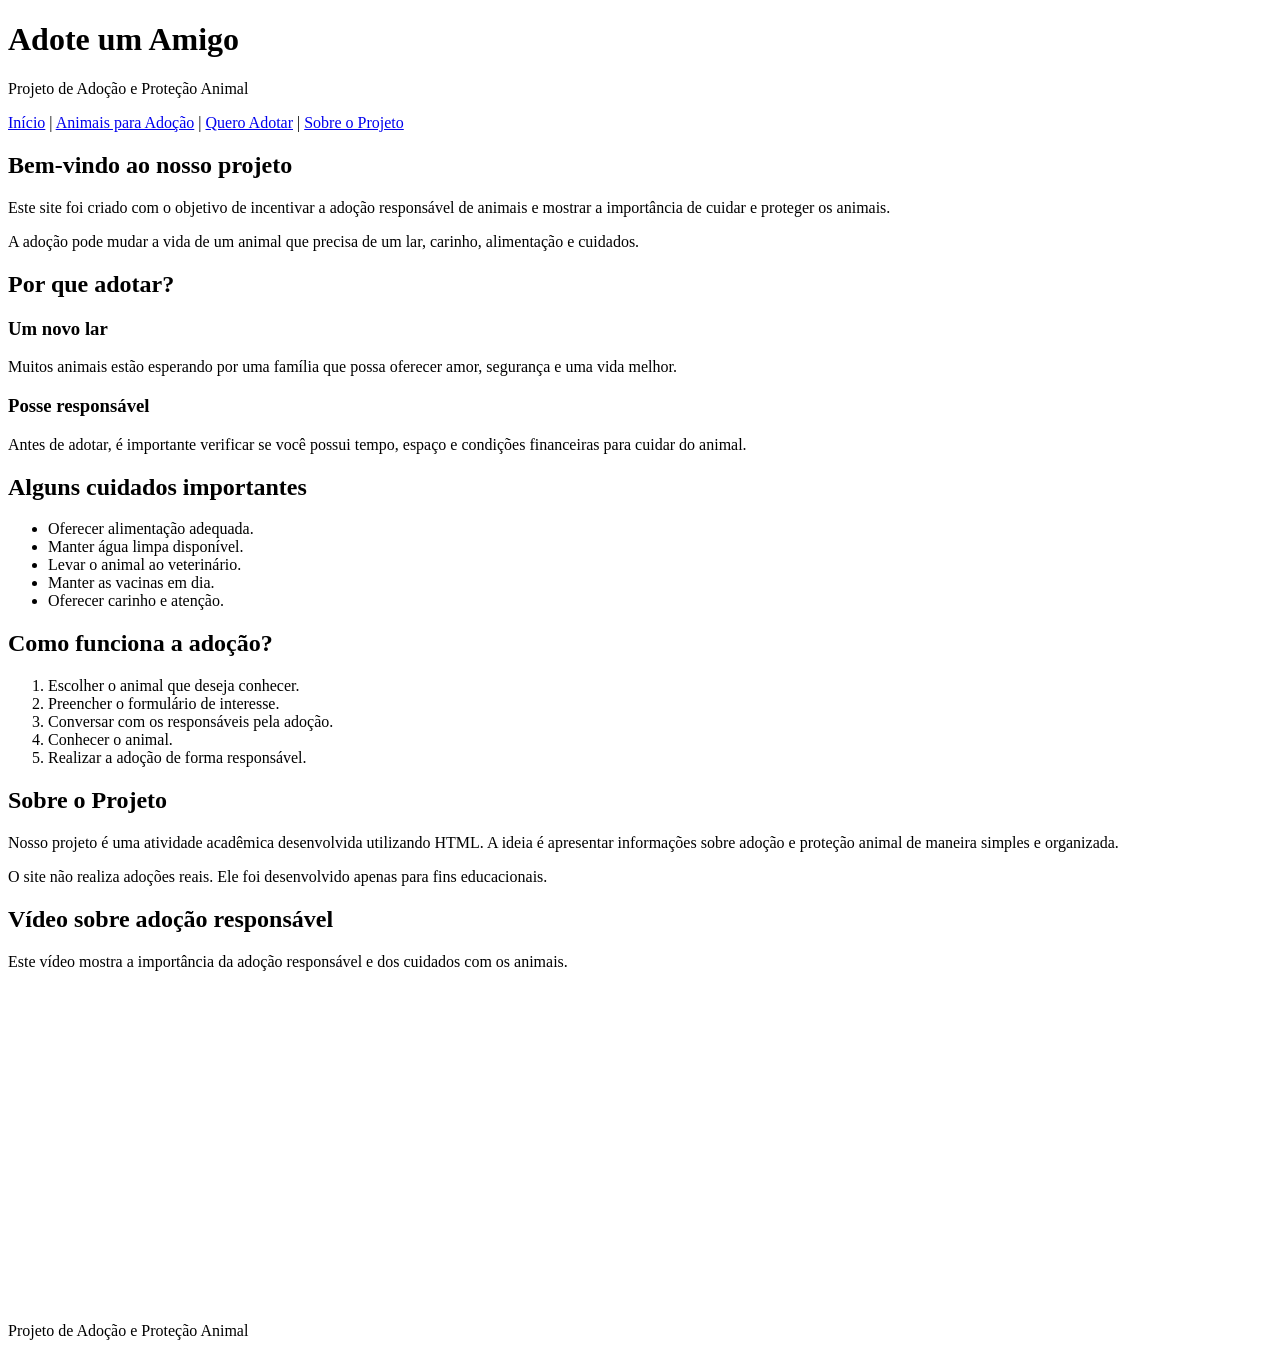
==== index.html @ 7c1b3879 "Add files via upload" ====
<!DOCTYPE html>
<html lang="pt-br">

<head>
    <meta charset="UTF-8">
    <meta name="viewport" content="width=device-width, initial-scale=1.0">
    <title>Adote um Amigo</title>
</head>

<body>

    <header>
        <h1>Adote um Amigo</h1>
        <p>Projeto de Adoção e Proteção Animal</p>
    </header>

    <nav>
        <a href="index.html">Início</a> |
        <a href="animais.html">Animais para Adoção</a> |
        <a href="adocao.html">Quero Adotar</a> |
        <a href="#sobre">Sobre o Projeto</a>
    </nav>

    <main>

        <section>
            <h2>Bem-vindo ao nosso projeto</h2>

            <p>
                Este site foi criado com o objetivo de incentivar a adoção
                responsável de animais e mostrar a importância de cuidar e
                proteger os animais.
            </p>

            <p>
                A adoção pode mudar a vida de um animal que precisa de um lar,
                carinho, alimentação e cuidados.
            </p>
        </section>

        <section>
            <h2>Por que adotar?</h2>

            <article>
                <h3>Um novo lar</h3>

                <p>
                    Muitos animais estão esperando por uma família que possa
                    oferecer amor, segurança e uma vida melhor.
                </p>
            </article>

            <article>
                <h3>Posse responsável</h3>

                <p>
                    Antes de adotar, é importante verificar se você possui
                    tempo, espaço e condições financeiras para cuidar do animal.
                </p>
            </article>
        </section>

        <section>
            <h2>Alguns cuidados importantes</h2>

            <ul>
                <li>Oferecer alimentação adequada.</li>
                <li>Manter água limpa disponível.</li>
                <li>Levar o animal ao veterinário.</li>
                <li>Manter as vacinas em dia.</li>
                <li>Oferecer carinho e atenção.</li>
            </ul>
        </section>

        <section>
            <h2>Como funciona a adoção?</h2>

            <ol>
                <li>Escolher o animal que deseja conhecer.</li>
                <li>Preencher o formulário de interesse.</li>
                <li>Conversar com os responsáveis pela adoção.</li>
                <li>Conhecer o animal.</li>
                <li>Realizar a adoção de forma responsável.</li>
            </ol>
        </section>

        <section id="sobre">
            <h2>Sobre o Projeto</h2>

            <div>
                <p>
                    Nosso projeto é uma atividade acadêmica desenvolvida
                    utilizando HTML. A ideia é apresentar informações sobre
                    adoção e proteção animal de maneira simples e organizada.
                </p>

                <p>
                    O site não realiza adoções reais. Ele foi desenvolvido
                    apenas para fins educacionais.
                </p>
            </div>
        </section>

        <section>
    <h2>Vídeo sobre adoção responsável</h2>

    <p>
        Este vídeo mostra a importância da adoção responsável
        e dos cuidados com os animais.
    </p>

    <iframe
        width="560"
        height="315"
        src="https://www.youtube.com/embed/ssYFT2IC8kI"
        title="Vídeo sobre adoção responsável"
        frameborder="0"
        allow="accelerometer; autoplay; clipboard-write; encrypted-media; gyroscope; picture-in-picture; web-share"
        referrerpolicy="strict-origin-when-cross-origin"
        allowfullscreen>
    </iframe>
</section>

    </main>

    <footer>
        <p>Projeto de Adoção e Proteção Animal</p>
    </footer>

</body>

</html>
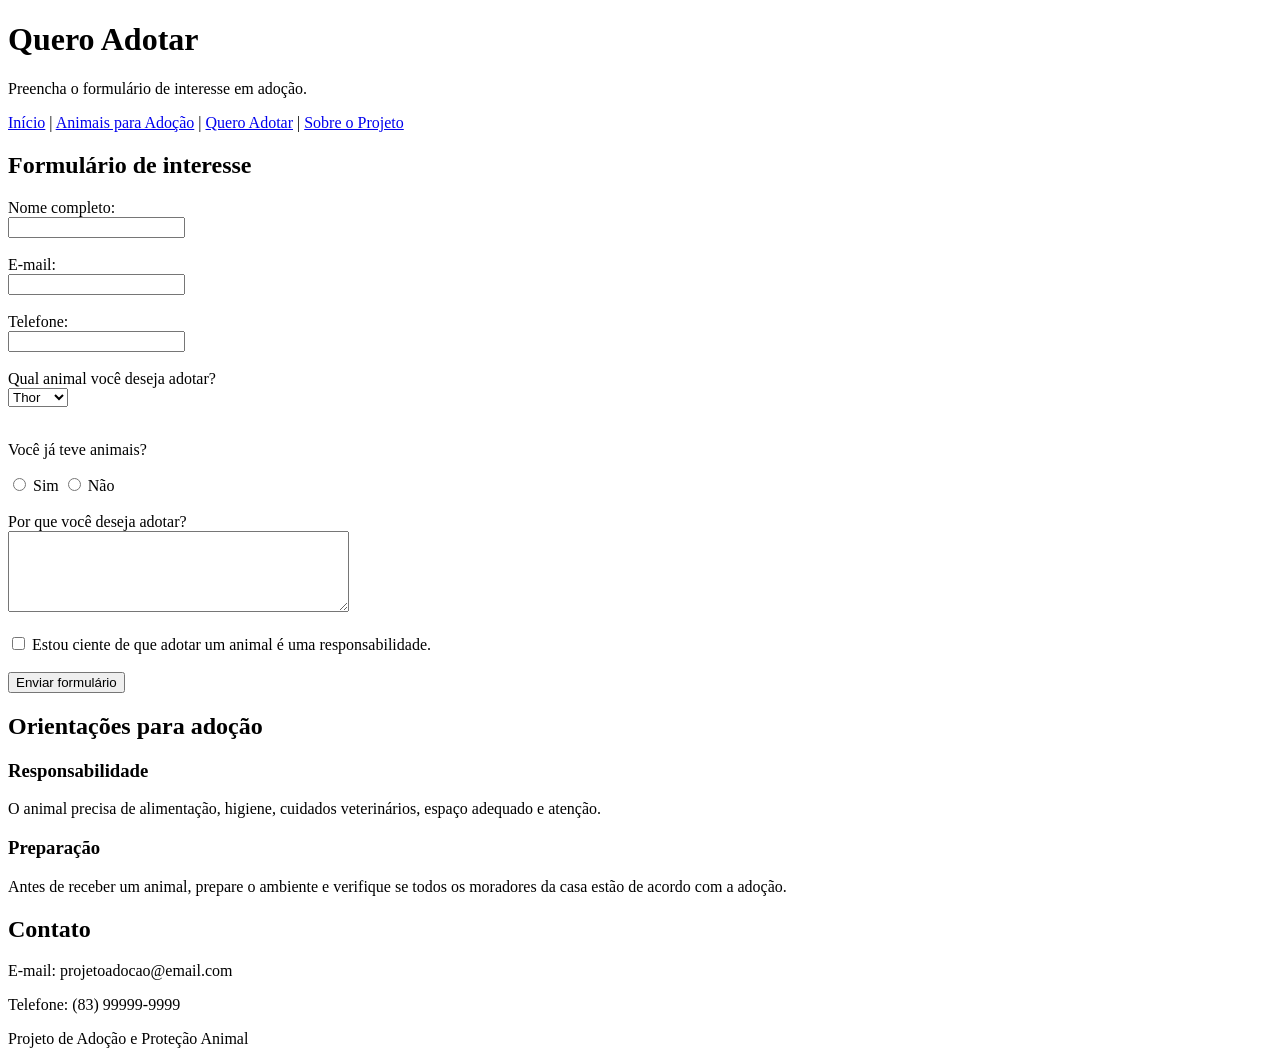
==== commit 6e2b78c3: "Update index.html" ====
--- a/index.html
+++ b/index.html
@@ -4,122 +4,144 @@
 <head>
     <meta charset="UTF-8">
     <meta name="viewport" content="width=device-width, initial-scale=1.0">
-    <title>Adote um Amigo</title>
+    <title>Quero Adotar</title>
+    <link rel="stylesheet" href="style.css">
 </head>
 
 <body>
 
     <header>
-        <h1>Adote um Amigo</h1>
-        <p>Projeto de Adoção e Proteção Animal</p>
+        <h1>Quero Adotar</h1>
+        <p>Preencha o formulário de interesse em adoção.</p>
     </header>
 
     <nav>
         <a href="index.html">Início</a> |
         <a href="animais.html">Animais para Adoção</a> |
         <a href="adocao.html">Quero Adotar</a> |
-        <a href="#sobre">Sobre o Projeto</a>
+        <a href="index.html#sobre">Sobre o Projeto</a>
     </nav>
 
     <main>
 
         <section>
-            <h2>Bem-vindo ao nosso projeto</h2>
+            <h2>Formulário de interesse</h2>
 
-            <p>
-                Este site foi criado com o objetivo de incentivar a adoção
-                responsável de animais e mostrar a importância de cuidar e
-                proteger os animais.
-            </p>
+            <form>
 
-            <p>
-                A adoção pode mudar a vida de um animal que precisa de um lar,
-                carinho, alimentação e cuidados.
-            </p>
+                <div>
+                    <label for="nome">Nome completo:</label>
+                    <br>
+                    <input type="text" id="nome" name="nome">
+                </div>
+
+                <br>
+
+                <div>
+                    <label for="email">E-mail:</label>
+                    <br>
+                    <input type="email" id="email" name="email">
+                </div>
+
+                <br>
+
+                <div>
+                    <label for="telefone">Telefone:</label>
+                    <br>
+                    <input type="tel" id="telefone" name="telefone">
+                </div>
+
+                <br>
+
+                <div>
+                    <label for="animal">Qual animal você deseja adotar?</label>
+                    <br>
+
+                    <select id="animal" name="animal">
+                        <option value="thor">Thor</option>
+                        <option value="luna">Luna</option>
+                        <option value="mel">Mel</option>
+                        <option value="simba">Simba</option>
+                    </select>
+                </div>
+
+                <br>
+
+                <div>
+                    <p>Você já teve animais?</p>
+
+                    <input type="radio" id="sim" name="teve_animais" value="sim">
+                    <label for="sim">Sim</label>
+
+                    <input type="radio" id="nao" name="teve_animais" value="nao">
+                    <label for="nao">Não</label>
+                </div>
+
+                <br>
+
+                <div>
+                    <label for="motivo">Por que você deseja adotar?</label>
+                    <br>
+
+                    <textarea id="motivo"
+                              name="motivo"
+                              rows="5"
+                              cols="40"></textarea>
+                </div>
+
+                <br>
+
+                <div>
+                    <input type="checkbox" id="responsabilidade" name="responsabilidade">
+
+                    <label for="responsabilidade">
+                        Estou ciente de que adotar um animal é uma responsabilidade.
+                    </label>
+                </div>
+
+                <br>
+
+                <button type="submit">Enviar formulário</button>
+
+            </form>
+
         </section>
 
         <section>
-            <h2>Por que adotar?</h2>
+            <h2>Orientações para adoção</h2>
 
             <article>
-                <h3>Um novo lar</h3>
+                <h3>Responsabilidade</h3>
 
                 <p>
-                    Muitos animais estão esperando por uma família que possa
-                    oferecer amor, segurança e uma vida melhor.
+                    O animal precisa de alimentação, higiene, cuidados
+                    veterinários, espaço adequado e atenção.
                 </p>
             </article>
 
             <article>
-                <h3>Posse responsável</h3>
+                <h3>Preparação</h3>
 
                 <p>
-                    Antes de adotar, é importante verificar se você possui
-                    tempo, espaço e condições financeiras para cuidar do animal.
+                    Antes de receber um animal, prepare o ambiente e verifique
+                    se todos os moradores da casa estão de acordo com a adoção.
                 </p>
             </article>
+
         </section>
 
         <section>
-            <h2>Alguns cuidados importantes</h2>
+            <h2>Contato</h2>
 
-            <ul>
-                <li>Oferecer alimentação adequada.</li>
-                <li>Manter água limpa disponível.</li>
-                <li>Levar o animal ao veterinário.</li>
-                <li>Manter as vacinas em dia.</li>
-                <li>Oferecer carinho e atenção.</li>
-            </ul>
+            <p>
+                E-mail: projetoadocao@email.com
+            </p>
+
+            <p>
+                Telefone: (83) 99999-9999
+            </p>
+
         </section>
-
-        <section>
-            <h2>Como funciona a adoção?</h2>
-
-            <ol>
-                <li>Escolher o animal que deseja conhecer.</li>
-                <li>Preencher o formulário de interesse.</li>
-                <li>Conversar com os responsáveis pela adoção.</li>
-                <li>Conhecer o animal.</li>
-                <li>Realizar a adoção de forma responsável.</li>
-            </ol>
-        </section>
-
-        <section id="sobre">
-            <h2>Sobre o Projeto</h2>
-
-            <div>
-                <p>
-                    Nosso projeto é uma atividade acadêmica desenvolvida
-                    utilizando HTML. A ideia é apresentar informações sobre
-                    adoção e proteção animal de maneira simples e organizada.
-                </p>
-
-                <p>
-                    O site não realiza adoções reais. Ele foi desenvolvido
-                    apenas para fins educacionais.
-                </p>
-            </div>
-        </section>
-
-        <section>
-    <h2>Vídeo sobre adoção responsável</h2>
-
-    <p>
-        Este vídeo mostra a importância da adoção responsável
-        e dos cuidados com os animais.
-    </p>
-
-    <iframe
-        width="560"
-        height="315"
-        src="https://www.youtube.com/embed/ssYFT2IC8kI"
-        title="Vídeo sobre adoção responsável"
-        frameborder="0"
-        allow="accelerometer; autoplay; clipboard-write; encrypted-media; gyroscope; picture-in-picture; web-share"
-        referrerpolicy="strict-origin-when-cross-origin"
-        allowfullscreen>
-    </iframe>
-</section>
 
     </main>
 
@@ -129,4 +151,4 @@
 
 </body>
 
-</html>+</html>
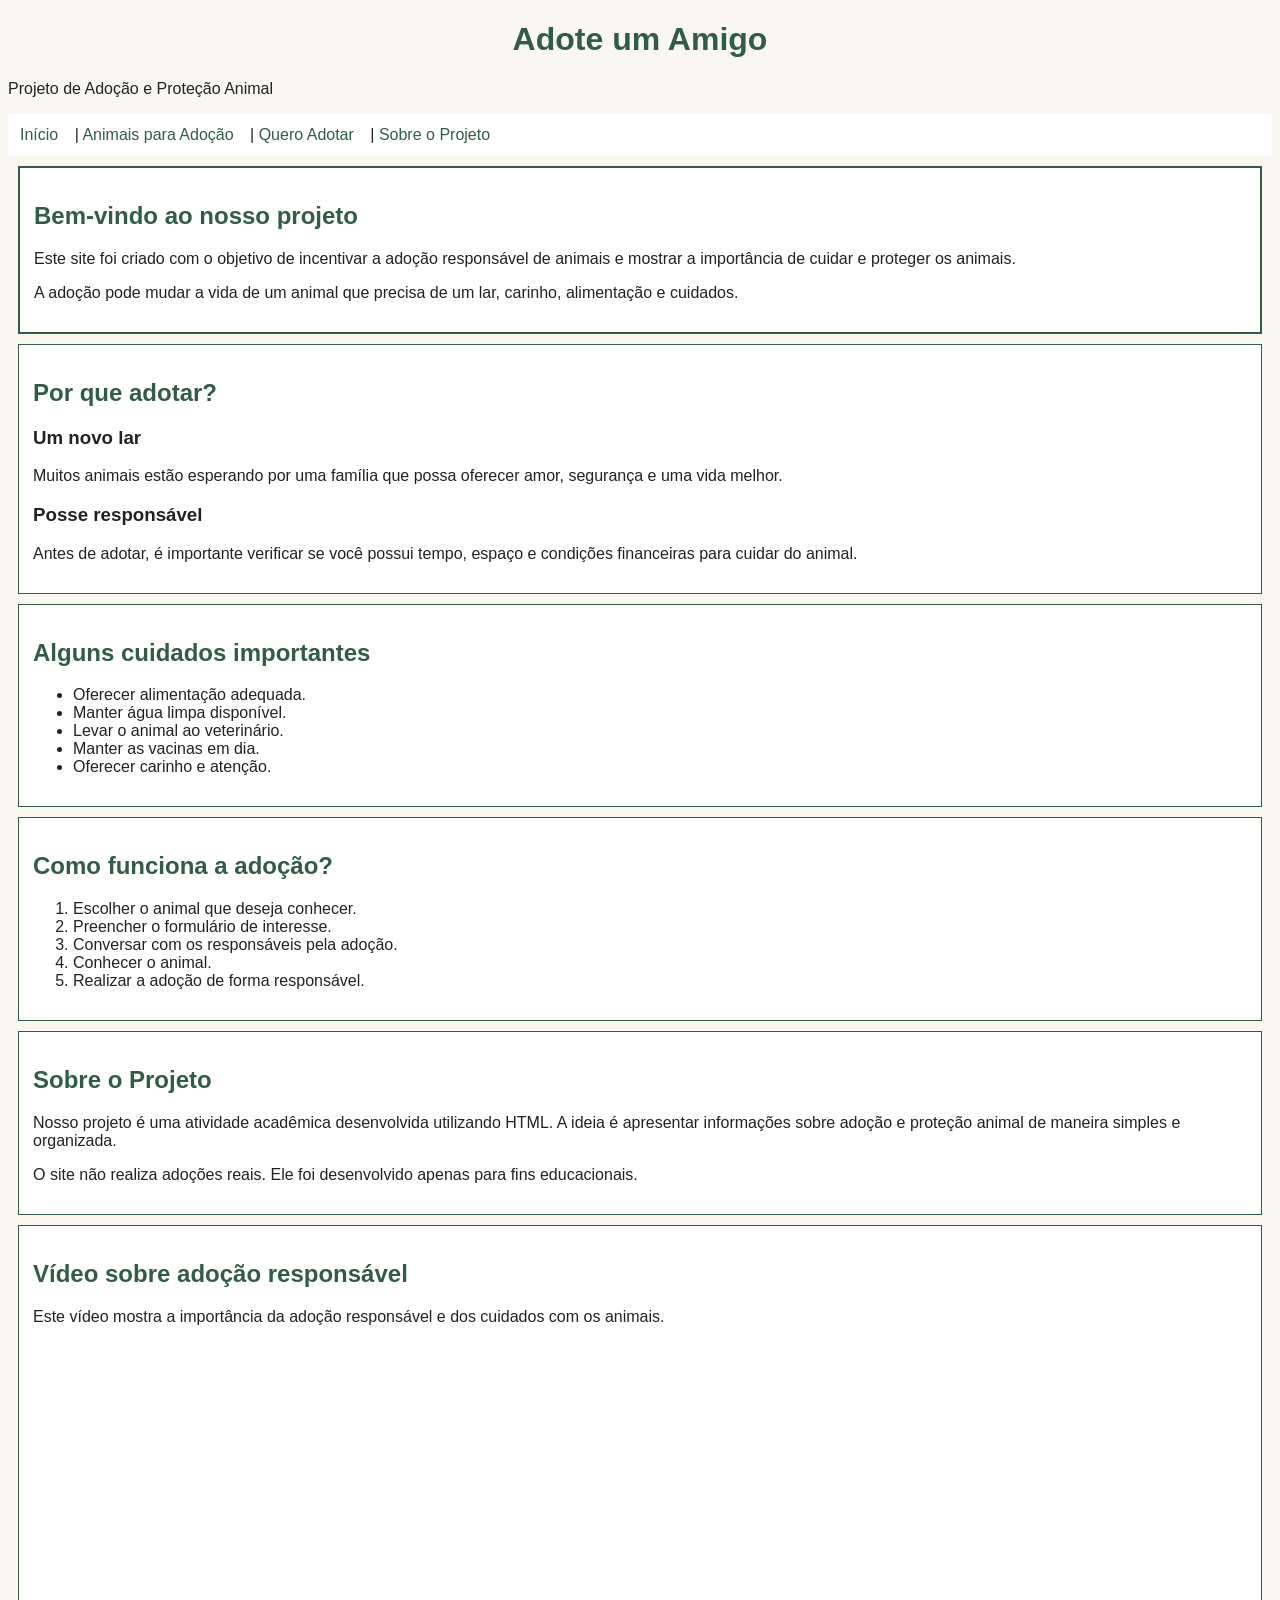
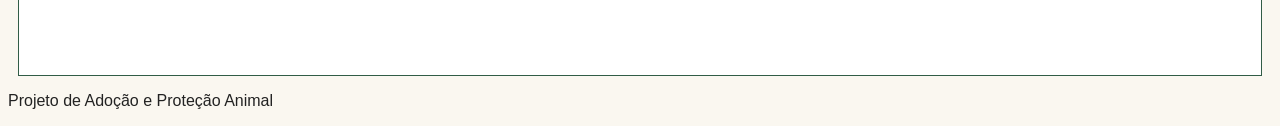
==== commit 16317e37: "Update index.html for project rebranding" ====
--- a/index.html
+++ b/index.html
@@ -4,144 +4,123 @@
 <head>
     <meta charset="UTF-8">
     <meta name="viewport" content="width=device-width, initial-scale=1.0">
-    <title>Quero Adotar</title>
+    <title>Adote um Amigo</title>
     <link rel="stylesheet" href="style.css">
 </head>
 
 <body>
 
     <header>
-        <h1>Quero Adotar</h1>
-        <p>Preencha o formulário de interesse em adoção.</p>
+        <h1>Adote um Amigo</h1>
+        <p>Projeto de Adoção e Proteção Animal</p>
     </header>
 
     <nav>
         <a href="index.html">Início</a> |
         <a href="animais.html">Animais para Adoção</a> |
         <a href="adocao.html">Quero Adotar</a> |
-        <a href="index.html#sobre">Sobre o Projeto</a>
+        <a href="#sobre">Sobre o Projeto</a>
     </nav>
 
     <main>
 
-        <section>
-            <h2>Formulário de interesse</h2>
+        <section class="destaque">
+            <h2>Bem-vindo ao nosso projeto</h2>
 
-            <form>
+            <p>
+                Este site foi criado com o objetivo de incentivar a adoção
+                responsável de animais e mostrar a importância de cuidar e
+                proteger os animais.
+            </p>
 
-                <div>
-                    <label for="nome">Nome completo:</label>
-                    <br>
-                    <input type="text" id="nome" name="nome">
-                </div>
-
-                <br>
-
-                <div>
-                    <label for="email">E-mail:</label>
-                    <br>
-                    <input type="email" id="email" name="email">
-                </div>
-
-                <br>
-
-                <div>
-                    <label for="telefone">Telefone:</label>
-                    <br>
-                    <input type="tel" id="telefone" name="telefone">
-                </div>
-
-                <br>
-
-                <div>
-                    <label for="animal">Qual animal você deseja adotar?</label>
-                    <br>
-
-                    <select id="animal" name="animal">
-                        <option value="thor">Thor</option>
-                        <option value="luna">Luna</option>
-                        <option value="mel">Mel</option>
-                        <option value="simba">Simba</option>
-                    </select>
-                </div>
-
-                <br>
-
-                <div>
-                    <p>Você já teve animais?</p>
-
-                    <input type="radio" id="sim" name="teve_animais" value="sim">
-                    <label for="sim">Sim</label>
-
-                    <input type="radio" id="nao" name="teve_animais" value="nao">
-                    <label for="nao">Não</label>
-                </div>
-
-                <br>
-
-                <div>
-                    <label for="motivo">Por que você deseja adotar?</label>
-                    <br>
-
-                    <textarea id="motivo"
-                              name="motivo"
-                              rows="5"
-                              cols="40"></textarea>
-                </div>
-
-                <br>
-
-                <div>
-                    <input type="checkbox" id="responsabilidade" name="responsabilidade">
-
-                    <label for="responsabilidade">
-                        Estou ciente de que adotar um animal é uma responsabilidade.
-                    </label>
-                </div>
-
-                <br>
-
-                <button type="submit">Enviar formulário</button>
-
-            </form>
-
+            <p>
+                A adoção pode mudar a vida de um animal que precisa de um lar,
+                carinho, alimentação e cuidados.
+            </p>
         </section>
 
         <section>
-            <h2>Orientações para adoção</h2>
+            <h2>Por que adotar?</h2>
 
             <article>
-                <h3>Responsabilidade</h3>
+                <h3>Um novo lar</h3>
 
                 <p>
-                    O animal precisa de alimentação, higiene, cuidados
-                    veterinários, espaço adequado e atenção.
+                    Muitos animais estão esperando por uma família que possa
+                    oferecer amor, segurança e uma vida melhor.
                 </p>
             </article>
 
             <article>
-                <h3>Preparação</h3>
+                <h3>Posse responsável</h3>
 
                 <p>
-                    Antes de receber um animal, prepare o ambiente e verifique
-                    se todos os moradores da casa estão de acordo com a adoção.
+                    Antes de adotar, é importante verificar se você possui
+                    tempo, espaço e condições financeiras para cuidar do animal.
                 </p>
             </article>
-
         </section>
 
         <section>
-            <h2>Contato</h2>
+            <h2>Alguns cuidados importantes</h2>
 
-            <p>
-                E-mail: projetoadocao@email.com
-            </p>
+            <ul>
+                <li>Oferecer alimentação adequada.</li>
+                <li>Manter água limpa disponível.</li>
+                <li>Levar o animal ao veterinário.</li>
+                <li>Manter as vacinas em dia.</li>
+                <li>Oferecer carinho e atenção.</li>
+            </ul>
+        </section>
 
-            <p>
-                Telefone: (83) 99999-9999
-            </p>
+        <section>
+            <h2>Como funciona a adoção?</h2>
 
+            <ol>
+                <li>Escolher o animal que deseja conhecer.</li>
+                <li>Preencher o formulário de interesse.</li>
+                <li>Conversar com os responsáveis pela adoção.</li>
+                <li>Conhecer o animal.</li>
+                <li>Realizar a adoção de forma responsável.</li>
+            </ol>
         </section>
+
+        <section id="sobre">
+            <h2>Sobre o Projeto</h2>
+
+            <div>
+                <p>
+                    Nosso projeto é uma atividade acadêmica desenvolvida
+                    utilizando HTML. A ideia é apresentar informações sobre
+                    adoção e proteção animal de maneira simples e organizada.
+                </p>
+
+                <p>
+                    O site não realiza adoções reais. Ele foi desenvolvido
+                    apenas para fins educacionais.
+                </p>
+            </div>
+        </section>
+
+        <section>
+    <h2>Vídeo sobre adoção responsável</h2>
+
+    <p>
+        Este vídeo mostra a importância da adoção responsável
+        e dos cuidados com os animais.
+    </p>
+
+    <iframe
+        width="560"
+        height="315"
+        src="https://www.youtube.com/embed/ssYFT2IC8kI"
+        title="Vídeo sobre adoção responsável"
+        frameborder="0"
+        allow="accelerometer; autoplay; clipboard-write; encrypted-media; gyroscope; picture-in-picture; web-share"
+        referrerpolicy="strict-origin-when-cross-origin"
+        allowfullscreen>
+    </iframe>
+</section>
 
     </main>
 
--- a/style.css
+++ b/style.css
@@ -0,0 +1,40 @@
+
+        h1 {
+                color: #315C46;
+                text-align: center;
+                font-size: 32px;
+            }
+h2 {
+        color: #315C46;
+    }
+
+        body {
+                background-color: #FAF7F0;
+                color: #222222;
+                font-family: Arial, sans-serif;
+            }
+        section {
+                    background-color: white;
+                    border: 1px solid #315C46;
+                    padding: 14px;
+                    margin: 10px;
+}
+
+.destaque {
+    background-color: #FFFFFF;
+    border: 2px solid #315C46;
+}
+
+nav {
+background-color: #FFFFFF;
+padding: 12px;
+}
+nav a {
+color: #315C46;
+text-decoration: none;
+margin-right: 12px;
+}
+
+nav a:hover {
+color: yellow;
+}
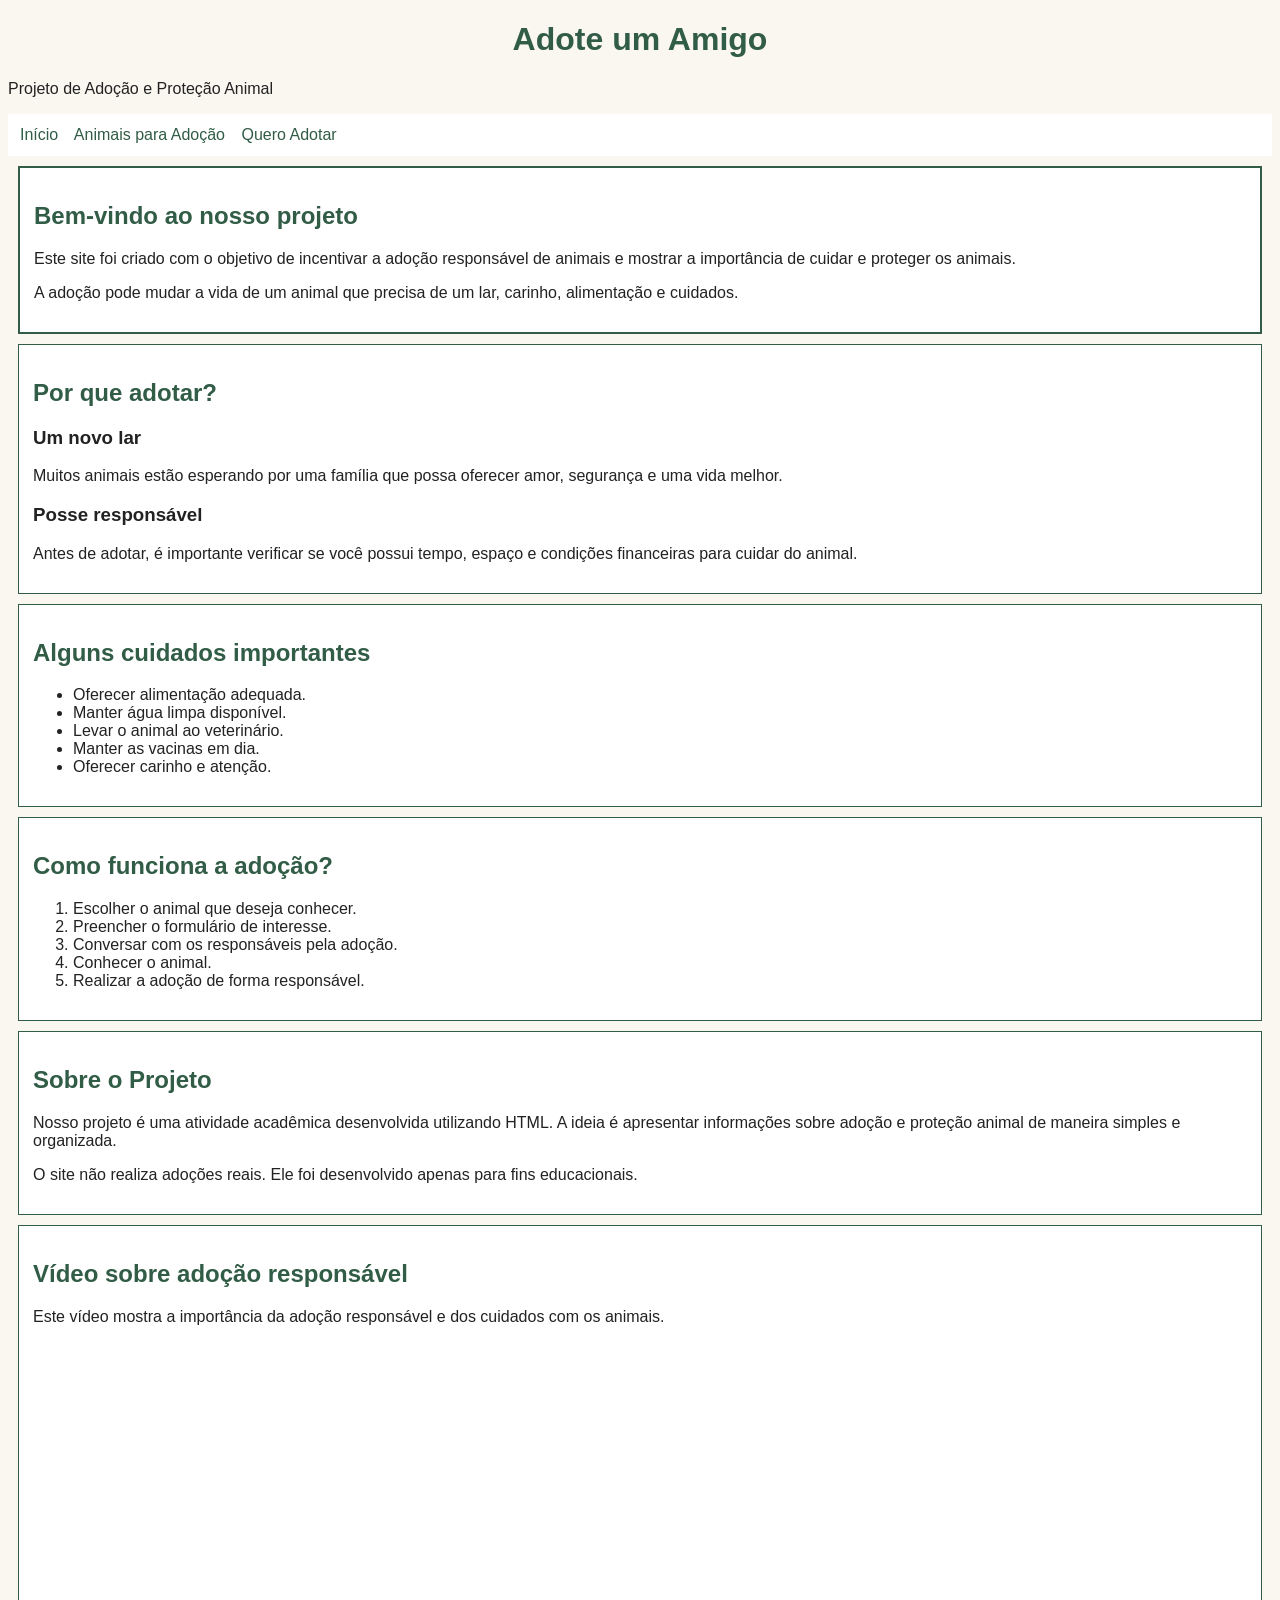
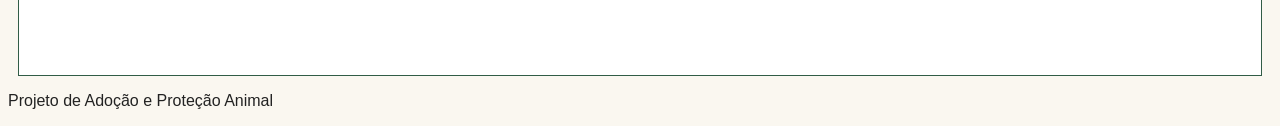
==== commit 111f2889: "Fix HTML structure and formatting issues" ====
--- a/index.html
+++ b/index.html
@@ -16,10 +16,9 @@
     </header>
 
     <nav>
-        <a href="index.html">Início</a> |
-        <a href="animais.html">Animais para Adoção</a> |
-        <a href="adocao.html">Quero Adotar</a> |
-        <a href="#sobre">Sobre o Projeto</a>
+        <a href="index.html">Início</a> 
+        <a href="animais.html">Animais para Adoção</a> 
+        <a href="adocao.html">Quero Adotar</a> 
     </nav>
 
     <main>
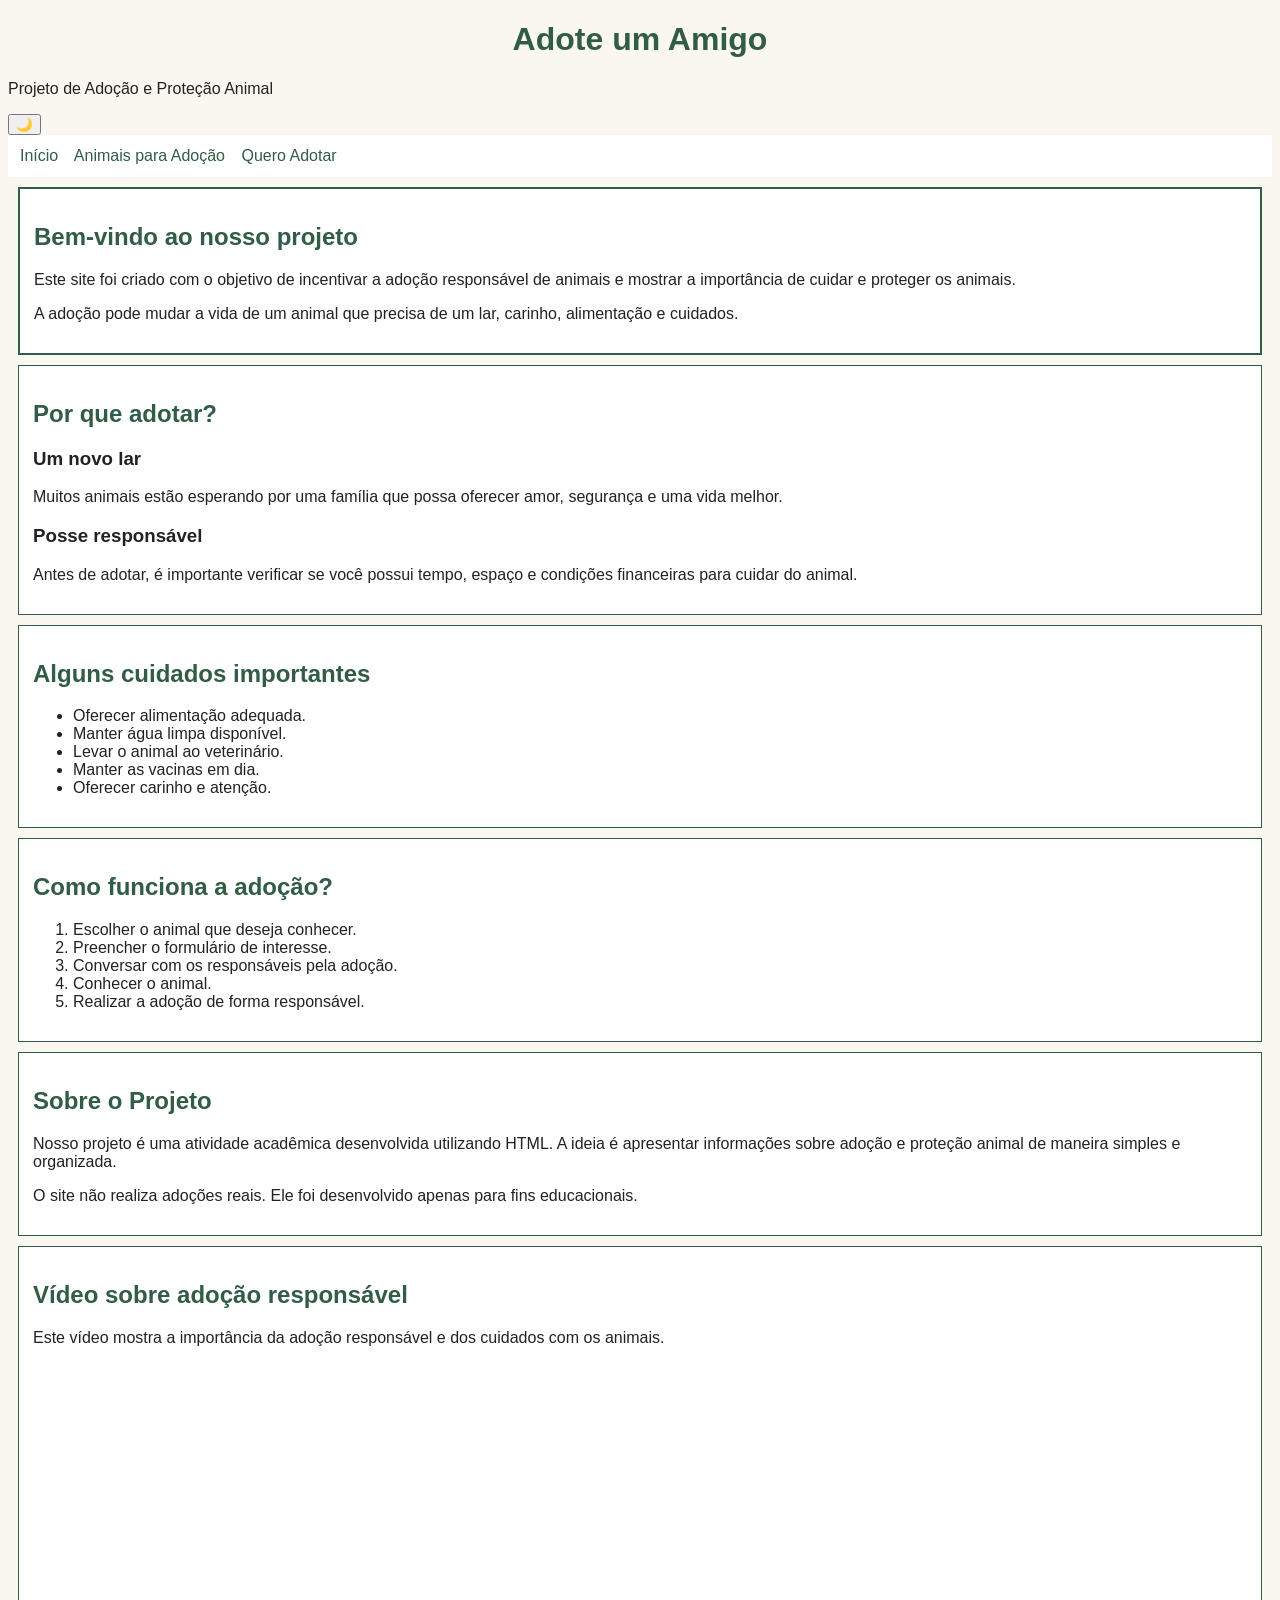
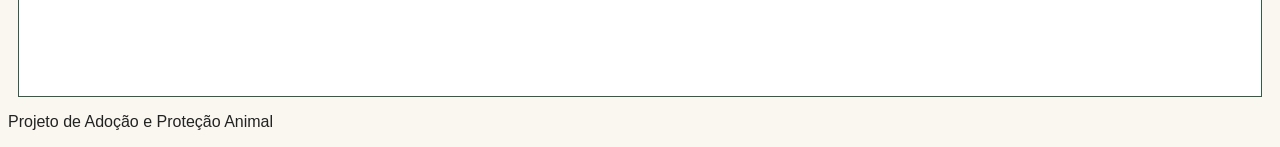
==== commit d5a4c2b8: "Update index.html" ====
--- a/index.html
+++ b/index.html
@@ -13,6 +13,7 @@
     <header>
         <h1>Adote um Amigo</h1>
         <p>Projeto de Adoção e Proteção Animal</p>
+        <button id="theme-toggle" aria-label="Alternar tema">🌙</button>
     </header>
 
     <nav>
@@ -127,6 +128,8 @@
         <p>Projeto de Adoção e Proteção Animal</p>
     </footer>
 
+<script src="dark-mode.js" defer></script>
+
 </body>
 
 </html>
